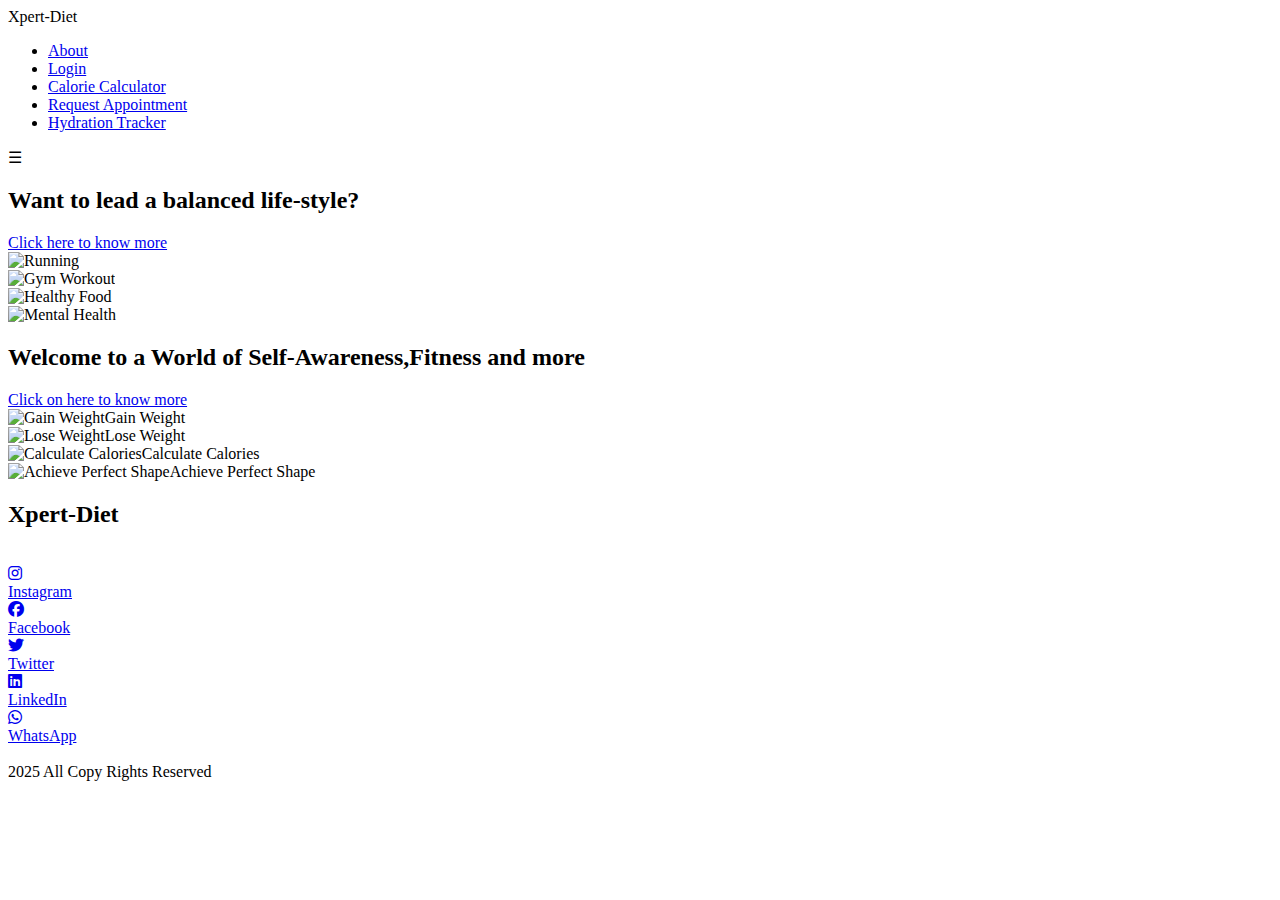
==== index.html @ 02d5c693 "Water" ====
<!DOCTYPE html>
<html lang="en">
<head>
    <meta charset="UTF-8">
    <meta name="viewport" content="width=device-width, initial-scale=1.0">
    <title>Xpert-Diet</title>
    <link rel="stylesheet" href="styles.css">
    <link rel="stylesheet" href="https://cdnjs.cloudflare.com/ajax/libs/font-awesome/6.5.1/css/all.min.css">
</head>
<body>

    <header>
        <div class="logo">Xpert-Diet</div>
        <nav>
            <ul class="nav-links">
                <li><a href="#">About</a></li>
                <li><a href="login.html">Login</a></li>
                <li><a href="calorie.html">Calorie Calculator</a></li>
                <li><a href="#">Request Appointment</a></li>
                <li><a href="water.html">Hydration Tracker</a></li>
            </ul>
        </nav>
        <div class="menu-toggle">&#9776;</div>
    </header>

    <section class="banner">
        <div class="banner-text">
            <h2>Want to lead a balanced life-style?</h2>
            <a href="#">Click here to know more</a>
        </div>
    </section>

    <section class="grid-container">
        <div class="grid-item"><img src="image1.png" alt="Running"></div>
        <div class="grid-item"><img src="image2.png" alt="Gym Workout"></div>
        <div class="grid-item"><img src="image3.png" alt="Healthy Food"></div>
        <div class="grid-item"><img src="image4.png" alt="Mental Health"></div>
    </section>
        <section class="banner">
            <div class="banner-text">
                <h2>Welcome to a World of Self-Awareness,Fitness and more</h2>
                <a href="#">Click on here to know more</a>
            </div>
        </section>
        <section class="grid-container">
        <div class="grid-item"><img src="image5.png" alt="Gain Weight"><span>Gain Weight</span></div>
        <div class="grid-item"><img src="image6.png" alt="Lose Weight"><span>Lose Weight</span></div>
        <div class="grid-item"><img src="image7.png" alt="Calculate Calories"><span>Calculate Calories</span></div>
        <div class="grid-item"><img src="image8.png" alt="Achieve Perfect Shape"><span>Achieve Perfect Shape</span></div>
    </section>

    </section>

    <footer>
        <h2>Xpert-Diet</h2>
        <br>
        <div class="icons">
        <a href="#" id="instagramShare" class="social-icon"><i class="fa-brands fa-instagram"></i><div>Instagram </div></a>
        <a href="#" id="facebookShare" class="social-icon"><i class="fa-brands fa-facebook"></i><div>Facebook </div> </a>
        <a href="#" id="twitterShare" class="social-icon"><i class="fa-brands fa-twitter"></i><div>Twitter </div></a>
        <a href="#" id="linkedinShare" class="social-icon"><i class="fa-brands fa-linkedin"></i><div>LinkedIn </div></a>
        <a href="#" id="whatsappShare" class="social-icon"><i class="fa-brands fa-whatsapp"></i><div>WhatsApp </div></a>
    </div>
    <br>
        <div class="end-part">2025 All Copy Rights Reserved</div>
    </footer>

</body>
</html>
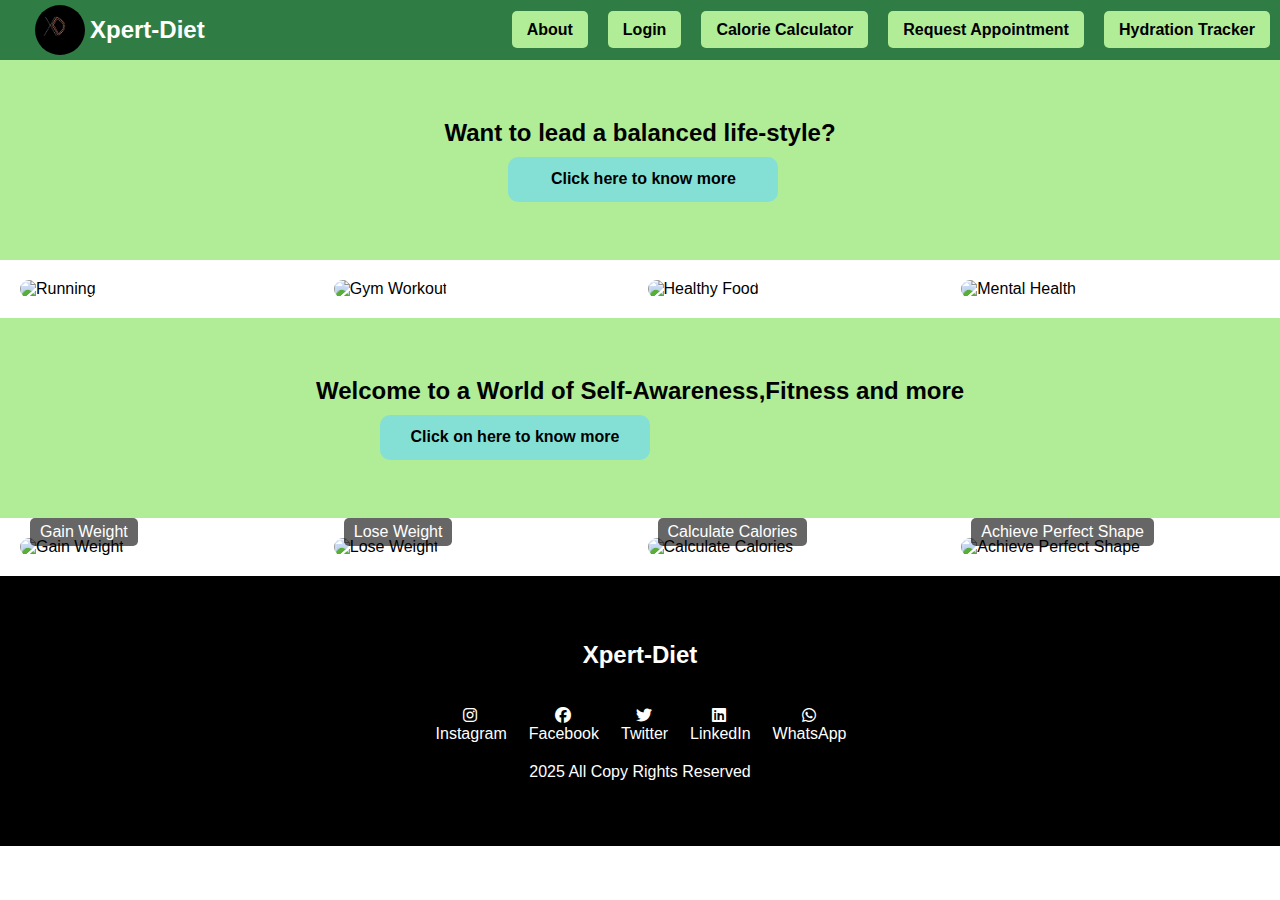
==== commit 8e2d2d86: "First Commit" ====
--- a/index.html
+++ b/index.html
@@ -9,24 +9,27 @@
 </head>
 <body>
 
-    <header>
-        <div class="logo">Xpert-Diet</div>
+    <header class="navBar">
+        
+        <div class="logo"><img class="main_logo" src="logo.jpg" alt=""><h4>Xpert-Diet</h2></div>
         <nav>
             <ul class="nav-links">
-                <li><a href="#">About</a></li>
-                <li><a href="login.html">Login</a></li>
-                <li><a href="calorie.html">Calorie Calculator</a></li>
-                <li><a href="#">Request Appointment</a></li>
-                <li><a href="water.html">Hydration Tracker</a></li>
+                <li><a href="index.html" target="_blank">About</a></li>
+                <li><a href="login.html" target="_blank">Login</a></li>
+                <li><a href="calorie.html" target="_blank">Calorie Calculator</a></li>
+                <li><a href="appointment.html" target="_blank">Request Appointment</a></li>
+                <li><a href="water.html" target="_blank">Hydration Tracker</a></li>
             </ul>
         </nav>
         <div class="menu-toggle">&#9776;</div>
     </header>
 
     <section class="banner">
+        <div class="content">
         <div class="banner-text">
             <h2>Want to lead a balanced life-style?</h2>
-            <a href="#">Click here to know more</a>
+            <div class="newSection"> <a href="soon.html" target="_blank">Click here to know more</a></div>
+        </div>
         </div>
     </section>
 
@@ -37,9 +40,10 @@
         <div class="grid-item"><img src="image4.png" alt="Mental Health"></div>
     </section>
         <section class="banner">
+
             <div class="banner-text">
                 <h2>Welcome to a World of Self-Awareness,Fitness and more</h2>
-                <a href="#">Click on here to know more</a>
+                <div class="heaalth"><a href="health.html" target="_blank">Click on here to know more</a></div>
             </div>
         </section>
         <section class="grid-container">
@@ -51,8 +55,9 @@
 
     </section>
 
-    <footer>
-        <h2>Xpert-Diet</h2>
+    <footer class="footer">
+        <div class="fotot_main">
+            <h2>Xpert-Diet</h2>
         <br>
         <div class="icons">
         <a href="#" id="instagramShare" class="social-icon"><i class="fa-brands fa-instagram"></i><div>Instagram </div></a>
@@ -60,9 +65,11 @@
         <a href="#" id="twitterShare" class="social-icon"><i class="fa-brands fa-twitter"></i><div>Twitter </div></a>
         <a href="#" id="linkedinShare" class="social-icon"><i class="fa-brands fa-linkedin"></i><div>LinkedIn </div></a>
         <a href="#" id="whatsappShare" class="social-icon"><i class="fa-brands fa-whatsapp"></i><div>WhatsApp </div></a>
+        </div>
+        <div class="end-part">2025 All Copy Rights Reserved</div>
+
     </div>
     <br>
-        <div class="end-part">2025 All Copy Rights Reserved</div>
     </footer>
 
 </body>
--- a/styles.css
+++ b/styles.css
@@ -0,0 +1,209 @@
+/* General Styles */
+* {
+    margin: 0;
+    padding: 0;
+    box-sizing: border-box;
+    font-family: Arial, sans-serif;
+}
+
+body {
+    background-color: #ffffff;
+}
+
+/* Header */
+.navBar{
+    color: #fff;
+    display: flex;
+    justify-content: space-between;
+    align-items: center;
+    height: 60px;
+    width: 100%;
+    background: #2f7d44;
+    box-shadow: 5px 4px 10px rgb(237, 237, 237); 
+}
+.main_logo{
+    height: 50px;
+    width: 50px;
+    border-radius: 50%;
+}
+.logo {
+    display: flex;
+    align-items: center;
+    padding: 0 5px;
+    margin-left: 30px;
+    font-size: 24px;
+    font-weight: bold;
+}
+.logo h4{
+    margin-left: 5px;
+}
+
+.nav-links {
+    color: #fff;
+    list-style: none;
+    display: flex;
+}
+
+.nav-links li {
+    
+    margin: 0 10px;
+    transition:calc(0.5s);
+}
+.nav-links li:hover{
+    transform: scale(1.08);
+}
+
+.nav-links a {
+    color: #fff;
+    text-decoration: none;
+    padding: 10px 15px;
+    background: #b1ed97;
+    color: #000;
+    font-weight: 600;
+    border-radius: 5px;
+}
+
+.menu-toggle {
+    display: none;
+    font-size: 28px;
+    cursor: pointer;
+}
+
+/* Banner Section */
+.banner {
+    display: flex;
+    justify-content: center;
+    align-items: center;
+    text-align: center;
+    background: #b1ed97;
+    height: 200px;
+}
+.banner .newSection{
+    text-decoration: none;
+    display: flex;
+    align-items: center;
+    justify-content: center;
+    height: 5vh;
+    width: 30vh;
+    border-radius: 10px;
+    margin-left:  4rem ;
+    background-color: rgb(132, 224, 213);
+
+}
+.banner .heaalth{
+   margin-left: 40px;
+    text-decoration: none;
+    display: flex;
+    align-items: center;
+    justify-content: center;
+    height: 5vh;
+    width: 30vh;
+    border-radius: 10px;
+    margin-left:  4rem ;
+    background-color: rgb(132, 224, 213);
+
+}
+
+.banner a{
+    text-decoration: none;
+    font-weight: 600;
+    color:#000000;
+}
+
+.banner-text h2 {
+    font-size: 24px;
+    margin-bottom: 10px;
+}
+
+/* Grid Layout */
+.grid-container {
+    display: grid;
+    grid-template-columns: repeat(auto-fit, minmax(200px, 1fr));
+    gap: 15px;
+    padding: 20px;
+}
+
+.grid-item {
+    position: relative;
+}
+
+.grid-item img {
+    height: 40vh;
+    width: 100%;
+    border-radius: 10px;
+}
+
+.grid-item span {
+    position: absolute;
+    bottom: 10px;
+    left: 10px;
+    background: rgba(0, 0, 0, 0.6);
+    color: white;
+    padding: 5px 10px;
+    border-radius: 5px;
+}
+.icons{
+    display: flex;
+    text-align: center;
+    align-items: end;
+    justify-content: center;
+
+}
+.footer{
+    display: flex;
+    align-items: center;
+    justify-content: center;
+    height: 30vh;
+    color: #fff;
+    background: #000;
+}
+footer h2{
+    display: flex;
+    justify-content: center;
+    align-items: center;
+}
+.icons{
+    padding: 10px;
+}
+.icons a{
+    text-decoration: none;
+    color: #fff;
+    padding: 10px;
+}
+.icons div{
+    margin-left:2px;
+
+}
+.end-part{
+    display: flex;
+    text-align: center;
+    align-items: end;
+    justify-content: center;
+}
+
+/* Responsive Design */
+@media screen and (max-width: 768px) {
+    .nav-links {
+        display: none;
+        flex-direction: column;
+        position: absolute;
+        top: 60px;
+        left: 0;
+        background: #2f7d44;
+        width: 100%;
+        padding: 10px;
+    }
+
+    .nav-links li {
+        margin: 10px 0;
+    }
+
+    .menu-toggle {
+        display: block;
+    }
+
+    .grid-container {
+        grid-template-columns: repeat(auto-fit, minmax(150px, 1fr));
+    }
+}
+
